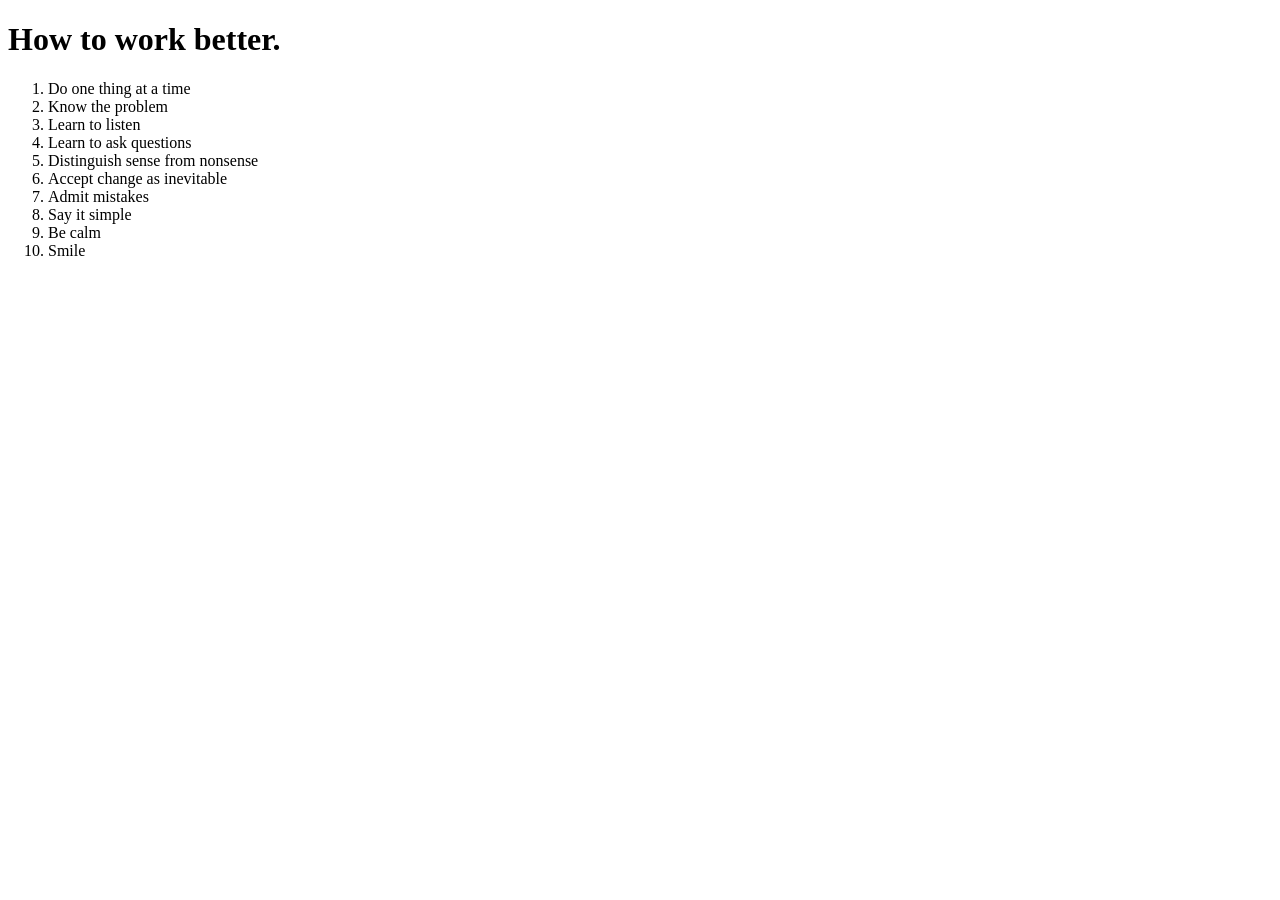
==== How-to-work-better.html @ 00e25888 "version 0" ====
<!DOCTYPE html>
<html lang="en">
<head>
	<meta charset="UTF-8">
	<meta name="viewport" content="width=device-width, initial-scale=1.0">
	<title>How to work better.</title>
</head>
<body>
	<h1>How to work better.</h1>

<ol>
	<li>Do one thing at a time</li>
	<li>Know the problem</li>
	<li>Learn to listen</li>
	<li>Learn to ask questions</li>
	<li>Distinguish sense from nonsense</li>
	<li>Accept change as inevitable</li>
	<li>Admit mistakes</li>
	<li>Say it simple</li>
	<li>Be calm</li>
	<li>Smile</li>
</ol>


</body>
</html>
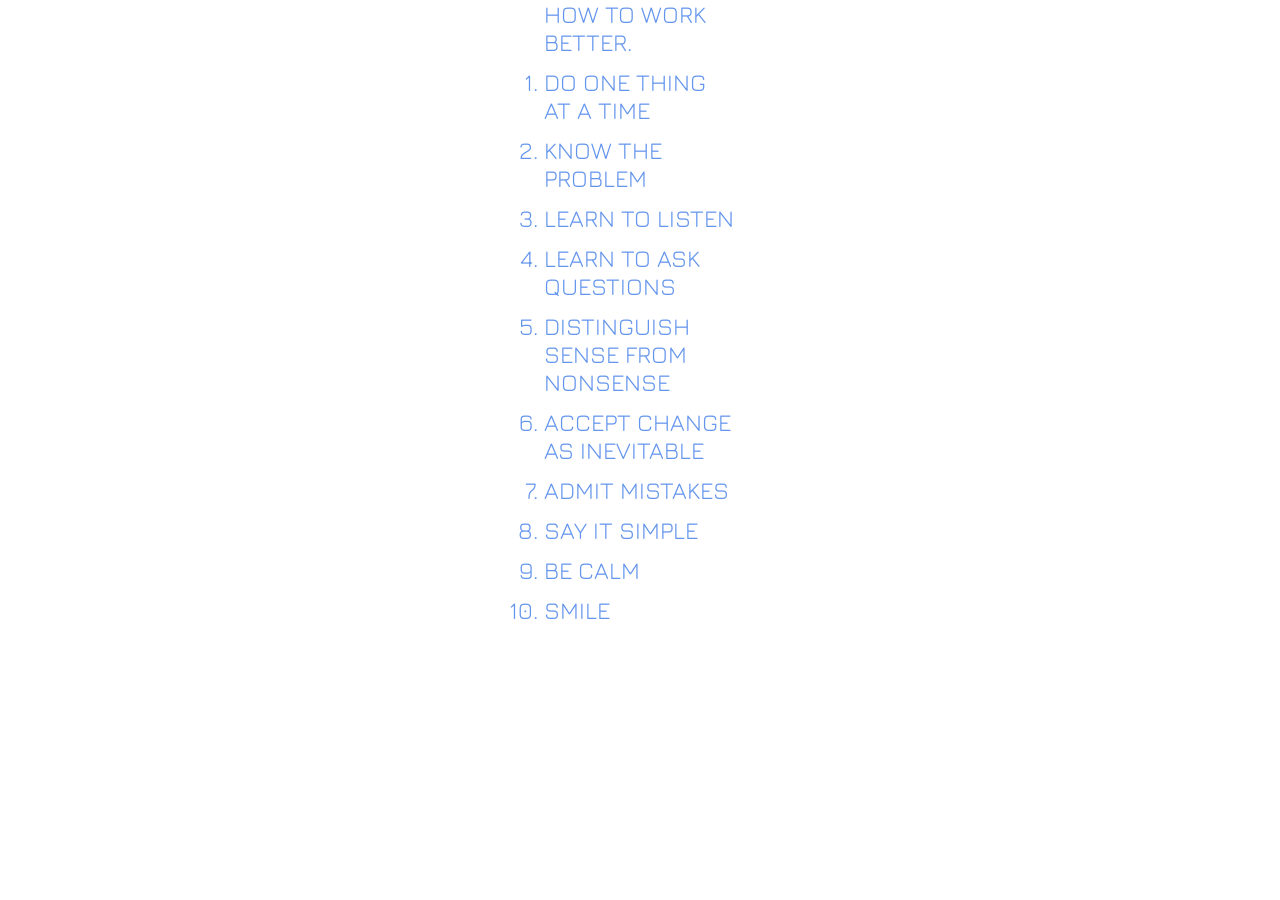
==== commit 1dd6c7e0: "version2ou3" ====
--- a/How-to-work-better.html
+++ b/How-to-work-better.html
@@ -4,6 +4,31 @@
 	<meta charset="UTF-8">
 	<meta name="viewport" content="width=device-width, initial-scale=1.0">
 	<title>How to work better.</title>
+	<link rel="stylesheet" href="style.css">
+
+<link rel="preconnect" href="https://fonts.googleapis.com">
+<link rel="preconnect" href="https://fonts.gstatic.com" crossorigin>
+<link href="https://fonts.googleapis.com/css2?family=Jura:wght@300..700&display=swap" rel="stylesheet">
+<style>
+body{
+	font-family: "Jura", sans-serif;
+	text-transform: uppercase;
+
+	max-width: 12rem;
+	margin: auto;
+
+color: cornflowerblue;
+background-color: white;
+
+}
+h1, li{ font-size: 1.5rem;
+font-weight: 400;
+margin-bottom: 0.5em;
+
+
+}
+</style>
+
 </head>
 <body>
 	<h1>How to work better.</h1>
--- a/style.css
+++ b/style.css
@@ -0,0 +1,8 @@
+
+/* reset */
+*{
+	margin: 0; padding: 0;
+}
+
+body{
+	font-family: system-ui;
